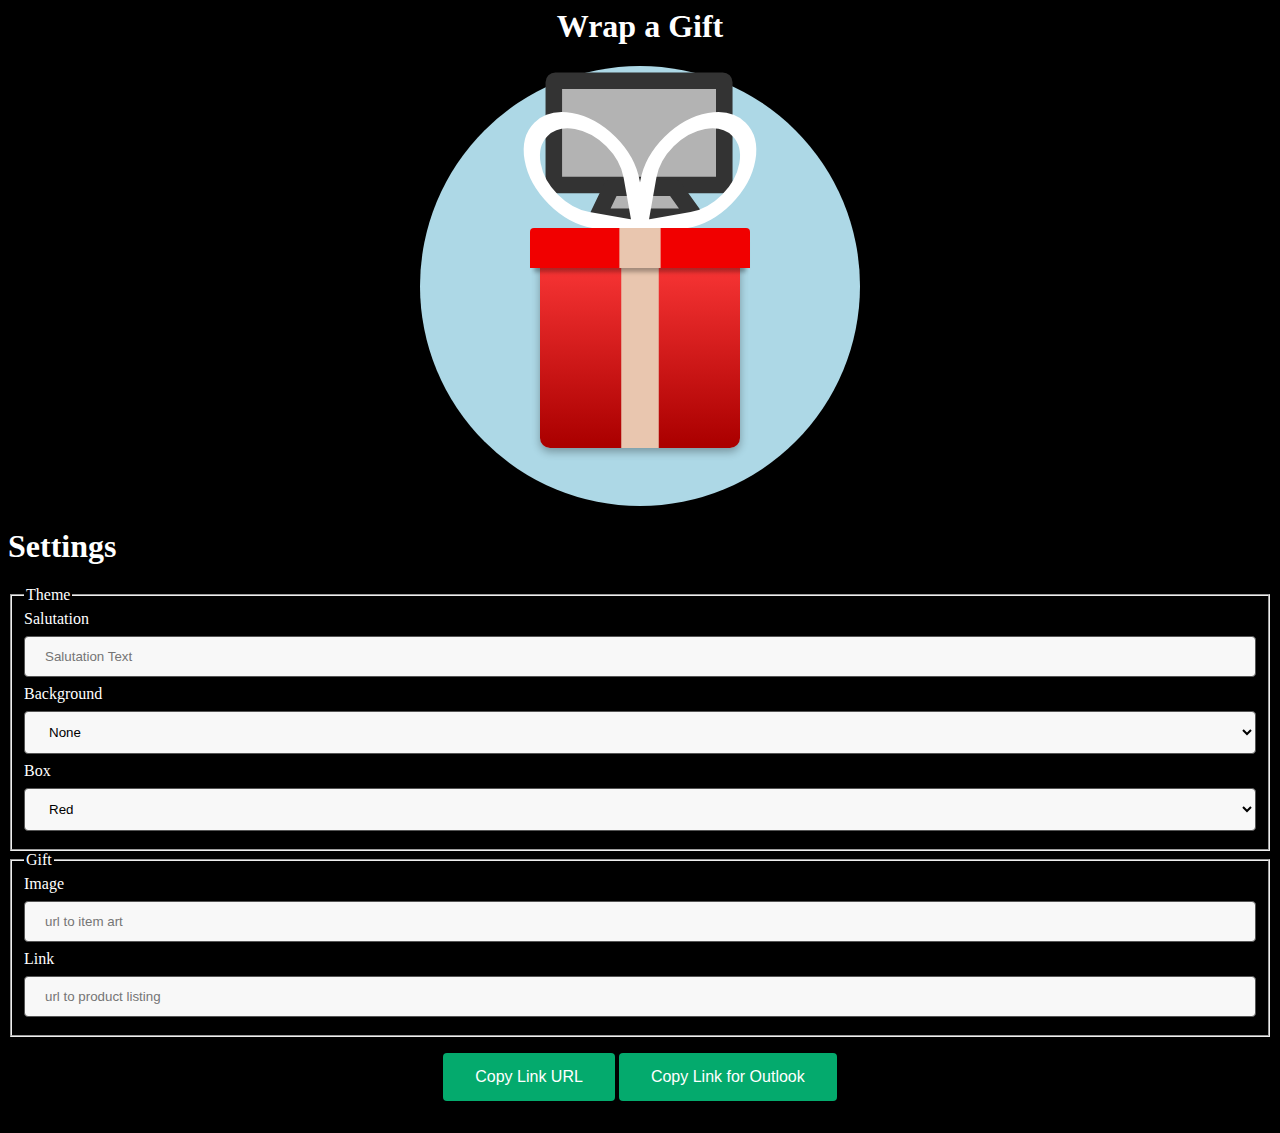
==== index.html @ 131de184 "first commit" ====
<html>
	<head>
        <link rel="stylesheet" href="style/themes/theme.css">
        <link rel="stylesheet" href="style/boxes/boxes.css">
        <link rel="stylesheet" href="style/themes/snowflakes.css">

        <link rel="stylesheet" href="style/colours.css">
        <link rel="stylesheet" href="style/giftbox.css">
        <link rel="stylesheet" href="style/input.css">
	</head>
	<body class="black">
        <div class="theme snowfall">
            <div>
                <div class="snowflake">❄</div>
                <div class="snowflake">❄</div>
                <div class="snowflake">❄</div>
                <div class="snowflake">❄</div>
                <div class="snowflake">❄</div>
                <div class="snowflake">❄</div>
                <div class="snowflake">❄</div>
                <div class="snowflake">❄</div>
                <div class="snowflake">❄</div>
            </div>
        </div>
		<h1 class='text-light center'>Wrap a Gift</h1>
		<div class="circle" onclick="open_gift()">
			<div class="box box01">
				<div id='box-body' class="box-body open">
				  <a class="gift-link" href="#" target="_blank">
				  <img class="gift-image img" src="style/default_gift.svg">
				  </a>
				  <div class="box-lid">
					<div class="box-bowtie"></div>
					<div class="box-rim"></div>
				  </div>
				</div>
			  </div>
		</div>
        <div>
            <h1>Settings</h1>
            <form>
                <fieldset>
                    <legend>Theme</legend>
                    <label for="opt-salutation">Salutation</label>
                    <input type="text" id="opt-salutation" placeholder="Salutation Text"/>
                    <label for="opt-background">Background</label>
                    <select id="opt-background" onchange="change_background(event)">
                        <option>None</option>
                        <option value="snowfall">Snowing</option>
                        <option>Halloween</option>
                    </select>
                    <label for="opt-box">Box</label>
                    <select id="opt-box" onchange="change_box(event)">
                        <option value="box01">Red</option>
                        <option value="box02">Blue</option>
                        <option value="box03">Green</option>
                    </select>
                </fieldset>

                <fieldset>
                    <legend>Gift</legend>
                    <label for="opt-image">Image</label>
                    <input type="text" id="opt-image" placeholder="url to item art" onchange="change_image(event)"/>
                    <label for="opt-link">Link</label>
                    <input type="text" id="opt-link" placeholder="url to product listing" onchange="change_link(event)"/>
                </fieldset>

                <div style="text-align: center; padding: 16px;">
                    <button type="button" class="accept" onclick="copy_dumb_link()">Copy Link URL</button>
                    <button type="button" class="accept" onclick="copy_smart_link()">Copy Link for Outlook</button>
                </div>
            </form>
        </div>
		<script src="src/giftbox.js"></script>
        <script src="src/theme.js"></script>
        <script>
function change_background(e) {
    var theme_name = e.target.value;
    set_background(theme_name);
}

function change_box(e) {
    var boxid = e.target.value;
    set_box(boxid);
}

function change_link(e) {
    var href = e.target.value;
    console.log(href);
    document.querySelector(".gift-link").href = href;
}

function change_image(e) {
    var href = e.target.value;
    document.querySelector(".gift-image").src = href;
}

function make_link() {
    var base_url = window.location.origin;
    var path = window.location.pathname.split( '/' ); path.pop();
    base_url = base_url + path.join('/') + "/open.html";

    return  base_url 
            + "?" + "bg=" + encodeURIComponent(document.getElementById("opt-background").value)
            + "&" + "box=" + encodeURIComponent(document.getElementById("opt-box").value)
            + "&" + "title=" + encodeURIComponent(document.getElementById("opt-salutation").value) 
            ;
}

function copy_dumb_link() {
    var url = make_link();

    const clipboardItem = new ClipboardItem({
        "text/plain": new Blob(
            [url],
            { type: "text/plain" }
        )
    });

    navigator.clipboard.write([clipboardItem]);

    alert("Link copied to clipboard.");
}

function copy_smart_link() {
    var name = "open your gift";
    var url = make_link();

    var elem = document.createElement("a");
    elem.href = url;
    elem.innerText = name;

    const clipboardItem = new ClipboardItem({
        "text/plain": new Blob(
            [elem.innerText],
            { type: "text/plain" }
        ),
        "text/html": new Blob(
            [elem.outerHTML],
            { type: "text/html" }
        ),
    });

    navigator.clipboard.write([clipboardItem]);

    alert("Link copied to clipboard.");
}
        </script>
	</body>
</html>
---- style/themes/theme.css ----
.theme {
    display: none;
}

.theme.active {
    display: block;
}

h1 {
    text-shadow: -1px -1px 0 #000, 1px -1px 0 #000, -1px 1px 0 #000, 1px 1px 0 #000;
}

h2 {
    text-shadow: -1px -1px 0 #000, 1px -1px 0 #000, -1px 1px 0 #000, 1px 1px 0 #000;
}

h3 {
    text-shadow: -1px -1px 0 #000, 1px -1px 0 #000, -1px 1px 0 #000, 1px 1px 0 #000;
}

label {
    text-shadow: -1px -1px 0 #000, 1px -1px 0 #000, -1px 1px 0 #000, 1px 1px 0 #000;
}

legend {
    text-shadow: -1px -1px 0 #000, 1px -1px 0 #000, -1px 1px 0 #000, 1px 1px 0 #000;
}


.random-left { }
---- style/boxes/boxes.css ----
.box-body {
    background-position: center; /* Center the image */
    background-repeat: no-repeat; /* Do not repeat the image */
    background-size: cover; /* Resize the background image to cover the entire container */
}

.box-rim {
    background-position: center; /* Center the image */
    background-repeat: no-repeat; /* Do not repeat the image */
    background-size: cover; /* Resize the background image to cover the entire container */
}

.box01 .box-body {
    background-image: url("box.01.body.svg"); 
}
.box01 .box-rim {
    background-image: url("box.01.lid.svg"); 
}

.box02 .box-body {
    background-image: url("box.02.body.svg"); 
}
.box02 .box-rim {
    background-image: url("box.02.lid.svg"); 
}

.box03 .box-body {
    background-image: url("box.03.body.svg"); 
}
.box03 .box-rim {
    background-image: url("box.03.lid.svg"); 
}
---- style/themes/snowflakes.css ----
.theme.snowfall {
    position: fixed;
    z-index: -100;
    left: 0;
    top: 0;
    width: 100dvw;
    height: 100dvh;
    
    background: #fff;
    background: -moz-linear-gradient(360deg, #fff 12%, rgba(0,103,171,1) 42%, rgba(0,53,88,1) 100%);
    background: -webkit-linear-gradient(360deg, #fff 12%, rgba(0,103,171,1) 42%, rgba(0,53,88,1) 100%);
    background: linear-gradient(360deg, #fff 12%, rgba(0,103,171,1) 42%, rgba(0,53,88,1) 100%);
    filter: progid:DXImageTransform.Microsoft.gradient(startColorstr="#ffffff",endColorstr="#003558",GradientType=1);
}

.snowflake {
    color: #fff;
    font-size: 2em;
    font-family: Arial;
    text-shadow: 0 0 1px #000;
}

@-webkit-keyframes snowflakes-fall {
    0% {
        top: -10%
    }

    100% {
        top: 100%
    }
}

@-webkit-keyframes snowflakes-shake {
    0% {
        -webkit-transform: translateX(0px);
        transform: translateX(0px)
    }

    50% {
        -webkit-transform: translateX(80px);
        transform: translateX(80px)
    }

    100% {
        -webkit-transform: translateX(0px);
        transform: translateX(0px)
    }
}

@keyframes snowflakes-fall {
    0% {
        top: -10%
    }

    100% {
        top: 100%
    }
}

@keyframes snowflakes-shake {
    0% {
        transform: translateX(0px)
    }

    50% {
        transform: translateX(80px)
    }

    100% {
        transform: translateX(0px)
    }
}

.snowflake {
    position: fixed;
    top: -10%;
    -webkit-user-select: none;
    -moz-user-select: none;
    -ms-user-select: none;
    user-select: none;
    cursor: default;
    -webkit-animation-name: snowflakes-fall, snowflakes-shake;
    -webkit-animation-duration: 10s, 3s;
    -webkit-animation-timing-function: linear, ease-in-out;
    -webkit-animation-iteration-count: infinite, infinite;
    -webkit-animation-play-state: running, running;
    animation-name: snowflakes-fall, snowflakes-shake;
    animation-duration: 10s, 3s;
    animation-timing-function: linear, ease-in-out;
    animation-iteration-count: infinite, infinite;
    animation-play-state: running, running
}

.snowflake:nth-of-type(0) {
    left: 1%;
    -webkit-animation-delay: 0s, 0s;
    animation-delay: 0s, 0s
}

.snowflake:nth-of-type(1) {
    left: 10%;
    -webkit-animation-delay: 1s, 1s;
    animation-delay: 1s, 1s
}

.snowflake:nth-of-type(2) {
    left: 20%;
    -webkit-animation-delay: 6s, .5s;
    animation-delay: 6s, .5s
}

.snowflake:nth-of-type(3) {
    left: 30%;
    -webkit-animation-delay: 4s, 2s;
    animation-delay: 4s, 2s
}

.snowflake:nth-of-type(4) {
    left: 40%;
    -webkit-animation-delay: 2s, 2s;
    animation-delay: 2s, 2s
}

.snowflake:nth-of-type(5) {
    left: 50%;
    -webkit-animation-delay: 8s, 3s;
    animation-delay: 8s, 3s
}

.snowflake:nth-of-type(6) {
    left: 60%;
    -webkit-animation-delay: 6s, 2s;
    animation-delay: 6s, 2s
}

.snowflake:nth-of-type(7) {
    left: 70%;
    -webkit-animation-delay: 2.5s, 1s;
    animation-delay: 2.5s, 1s
}

.snowflake:nth-of-type(8) {
    left: 80%;
    -webkit-animation-delay: 1s, 0s;
    animation-delay: 1s, 0s
}

.snowflake:nth-of-type(9) {
    left: 90%;
    -webkit-animation-delay: 3s, 1.5s;
    animation-delay: 3s, 1.5s
}
---- style/colours.css ----
.black {
    background-color: black;
    color: white;
}
---- style/giftbox.css ----
.center {
    text-align: center;
}

.text-light {
    color: white;
}

.box {
    position: relative;
    display: inline-block;
    user-select: none;
}

.circle {
    display: flex;
    justify-content: center;
    align-items: center;
    margin-left: auto;
    margin-right: auto;
    position: relative;
    height: 440px;
    width: 440px;
    background: lightblue;
    border-radius: 50%;
    cursor: pointer;
}

.box-body {
    margin-left: auto;
    margin-right: auto;
    position: relative;
    height: 200px;
    width: 200px;
    margin-top: 123.3333333333px;
    border-bottom-left-radius: 5%;
    border-bottom-right-radius: 5%;
    box-shadow: 0px 4px 8px 0px rgba(0, 0, 0, 0.3);
    z-index: 1;
}

.box-body a {
    pointer-events: none;
}

.box-body.open a {
    pointer-events: auto;
}

.box-body .img {
    opacity: 0;
    width: 100%;
    transform: translateY(0%);
    transition: all 0.5s;
    transition-delay: 0.5s;
    margin: 0 auto;
    display: block;
    z-index: 0;
}

.box-body.open {
    cursor: pointer;
    -webkit-animation: box-body 1s forwards ease-in-out;
    animation: box-body 1s forwards ease-in-out;
}

.box-body.open .img {
    opacity: 1;
    transform: translateY(-100%);
}

.box-body.open .box-lid {
    -webkit-animation: box-lid 1s forwards ease-in-out;
    animation: box-lid 1s forwards ease-in-out;
}

.box-body.open .box-bowtie::before {
    -webkit-animation: box-bowtie-left 1.1s forwards ease-in-out;
    animation: box-bowtie-left 1.1s forwards ease-in-out;
}

.box-body.open .box-bowtie::after {
    -webkit-animation: box-bowtie-right 1.1s forwards ease-in-out;
    animation: box-bowtie-right 1.1s forwards ease-in-out;
}

.box-lid {
    position: absolute;
    z-index: 10;
    left: 50%;
    -webkit-transform: translateX(-50%);
    transform: translateX(-50%);
    bottom: 90%;
    height: 40px;
    height: 40px;
    width: 220px;
    border-radius: 5%;
    box-shadow: 0 8px 4px -4px rgba(0, 0, 0, 0.3);
}

.box-rim {
    width: 100%;
    height: 100%;
    -webkit-transform: translateY(-100%);
    transform: translateY(-100%);
    border-top-left-radius: 4px;
    border-top-right-radius: 4px;
}

.box-bowtie {
    z-index: 2;
    height: 100%;
}

.box-bowtie::before,
.box-bowtie::after {
    content: "";
    width: 83.3333333333px;
    height: 83.3333333333px;
    border: 16.6666666667px solid white;
    border-radius: 50% 50% 0 50%;
    position: absolute;
    bottom: 99%;
    z-index: -1;
}

.box-bowtie::before {
    left: 50%;
    -webkit-transform: translateX(-100%) skew(10deg, 10deg);
    transform: translateX(-100%) skew(10deg, 10deg);
}

.box-bowtie::after {
    left: 50%;
    -webkit-transform: translateX(0%) rotate(90deg) skew(10deg, 10deg);
    transform: translateX(0%) rotate(90deg) skew(10deg, 10deg);
}

@-webkit-keyframes box-lid {

    0%,
    42% {
        -webkit-transform: translate3d(-50%, 0%, 0) rotate(0deg);
        transform: translate3d(-50%, 0%, 0) rotate(0deg);
    }

    60% {
        -webkit-transform: translate3d(-85%, -230%, 0) rotate(-25deg);
        transform: translate3d(-85%, -230%, 0) rotate(-25deg);
    }

    90%,
    100% {
        -webkit-transform: translate3d(-119%, 225%, 0) rotate(-70deg);
        transform: translate3d(-119%, 225%, 0) rotate(-70deg);
    }
}

@keyframes box-lid {

    0%,
    42% {
        -webkit-transform: translate3d(-50%, 0%, 0) rotate(0deg);
        transform: translate3d(-50%, 0%, 0) rotate(0deg);
    }

    60% {
        -webkit-transform: translate3d(-85%, -230%, 0) rotate(-25deg);
        transform: translate3d(-85%, -230%, 0) rotate(-25deg);
    }

    90%,
    100% {
        -webkit-transform: translate3d(-119%, 225%, 0) rotate(-70deg);
        transform: translate3d(-119%, 225%, 0) rotate(-70deg);
    }
}

@-webkit-keyframes box-body {
    0% {
        -webkit-transform: translate3d(0%, 0%, 0) rotate(0deg);
        transform: translate3d(0%, 0%, 0) rotate(0deg);
    }

    25% {
        -webkit-transform: translate3d(0%, 25%, 0) rotate(20deg);
        transform: translate3d(0%, 25%, 0) rotate(20deg);
    }

    50% {
        -webkit-transform: translate3d(0%, -15%, 0) rotate(0deg);
        transform: translate3d(0%, -15%, 0) rotate(0deg);
    }

    70% {
        -webkit-transform: translate3d(0%, 0%, 0) rotate(0deg);
        transform: translate3d(0%, 0%, 0) rotate(0deg);
    }
}

@keyframes box-body {
    0% {
        -webkit-transform: translate3d(0%, 0%, 0) rotate(0deg);
        transform: translate3d(0%, 0%, 0) rotate(0deg);
    }

    25% {
        -webkit-transform: translate3d(0%, 25%, 0) rotate(20deg);
        transform: translate3d(0%, 25%, 0) rotate(20deg);
    }

    50% {
        -webkit-transform: translate3d(0%, -15%, 0) rotate(0deg);
        transform: translate3d(0%, -15%, 0) rotate(0deg);
    }

    70% {
        -webkit-transform: translate3d(0%, 0%, 0) rotate(0deg);
        transform: translate3d(0%, 0%, 0) rotate(0deg);
    }
}

@-webkit-keyframes box-bowtie-right {

    0%,
    50%,
    75% {
        -webkit-transform: translateX(0%) rotate(90deg) skew(10deg, 10deg);
        transform: translateX(0%) rotate(90deg) skew(10deg, 10deg);
    }

    90%,
    100% {
        -webkit-transform: translate(-50%, -15%) rotate(45deg) skew(10deg, 10deg);
        transform: translate(-50%, -15%) rotate(45deg) skew(10deg, 10deg);
        box-shadow: 0px 4px 8px -4px rgba(0, 0, 0, 0.3);
    }
}

@keyframes box-bowtie-right {

    0%,
    50%,
    75% {
        -webkit-transform: translateX(0%) rotate(90deg) skew(10deg, 10deg);
        transform: translateX(0%) rotate(90deg) skew(10deg, 10deg);
    }

    90%,
    100% {
        -webkit-transform: translate(-50%, -15%) rotate(45deg) skew(10deg, 10deg);
        transform: translate(-50%, -15%) rotate(45deg) skew(10deg, 10deg);
        box-shadow: 0px 4px 8px -4px rgba(0, 0, 0, 0.3);
    }
}

@-webkit-keyframes box-bowtie-left {
    0% {
        -webkit-transform: translateX(-100%) rotate(0deg) skew(10deg, 10deg);
        transform: translateX(-100%) rotate(0deg) skew(10deg, 10deg);
    }

    50%,
    75% {
        -webkit-transform: translate(-50%, -15%) rotate(45deg) skew(10deg, 10deg);
        transform: translate(-50%, -15%) rotate(45deg) skew(10deg, 10deg);
    }

    90%,
    100% {
        -webkit-transform: translateX(-100%) rotate(0deg) skew(10deg, 10deg);
        transform: translateX(-100%) rotate(0deg) skew(10deg, 10deg);
    }
}

@keyframes box-bowtie-left {
    0% {
        -webkit-transform: translateX(-100%) rotate(0deg) skew(10deg, 10deg);
        transform: translateX(-100%) rotate(0deg) skew(10deg, 10deg);
    }

    50%,
    75% {
        -webkit-transform: translate(-50%, -15%) rotate(45deg) skew(10deg, 10deg);
        transform: translate(-50%, -15%) rotate(45deg) skew(10deg, 10deg);
    }

    90%,
    100% {
        -webkit-transform: translateX(-100%) rotate(0deg) skew(10deg, 10deg);
        transform: translateX(-100%) rotate(0deg) skew(10deg, 10deg);
    }
}
---- style/input.css ----
input {
    width: 100%;
}

input[type=text] {
    width: 100%;
    padding: 12px 20px;
    margin: 8px 0;
    box-sizing: border-box;
    border: 1px solid #555;
    border-radius: 4px;
    background-color: #f8f8f8;
}
input[type=text]:focus{
    border: 1px solid #555;
}

select {
    width: 100%;
    padding: 12px 20px;
    margin: 8px 0;
    box-sizing: border-box;
    border: 1px solid #555;
    border-radius: 4px;
    background-color: #f8f8f8;
}
select:focus{
    border: 2px solid #555;
}

textarea {
    width: 100%;
    min-height: 150px;
    padding: 12px 20px;
    box-sizing: border-box;
    border: 2px solid #ccc;
    border-radius: 4px;
    background-color: #f8f8f8;
    resize: vertical;
}

button {
    border: none;
    color: white;
    padding: 15px 32px;
    border-radius: 4px;
    text-align: center;
    text-decoration: none;
    display: inline-block;
    font-size: 16px;
}

button.accept {
    background-color: #04AA6D; /* Green */
}
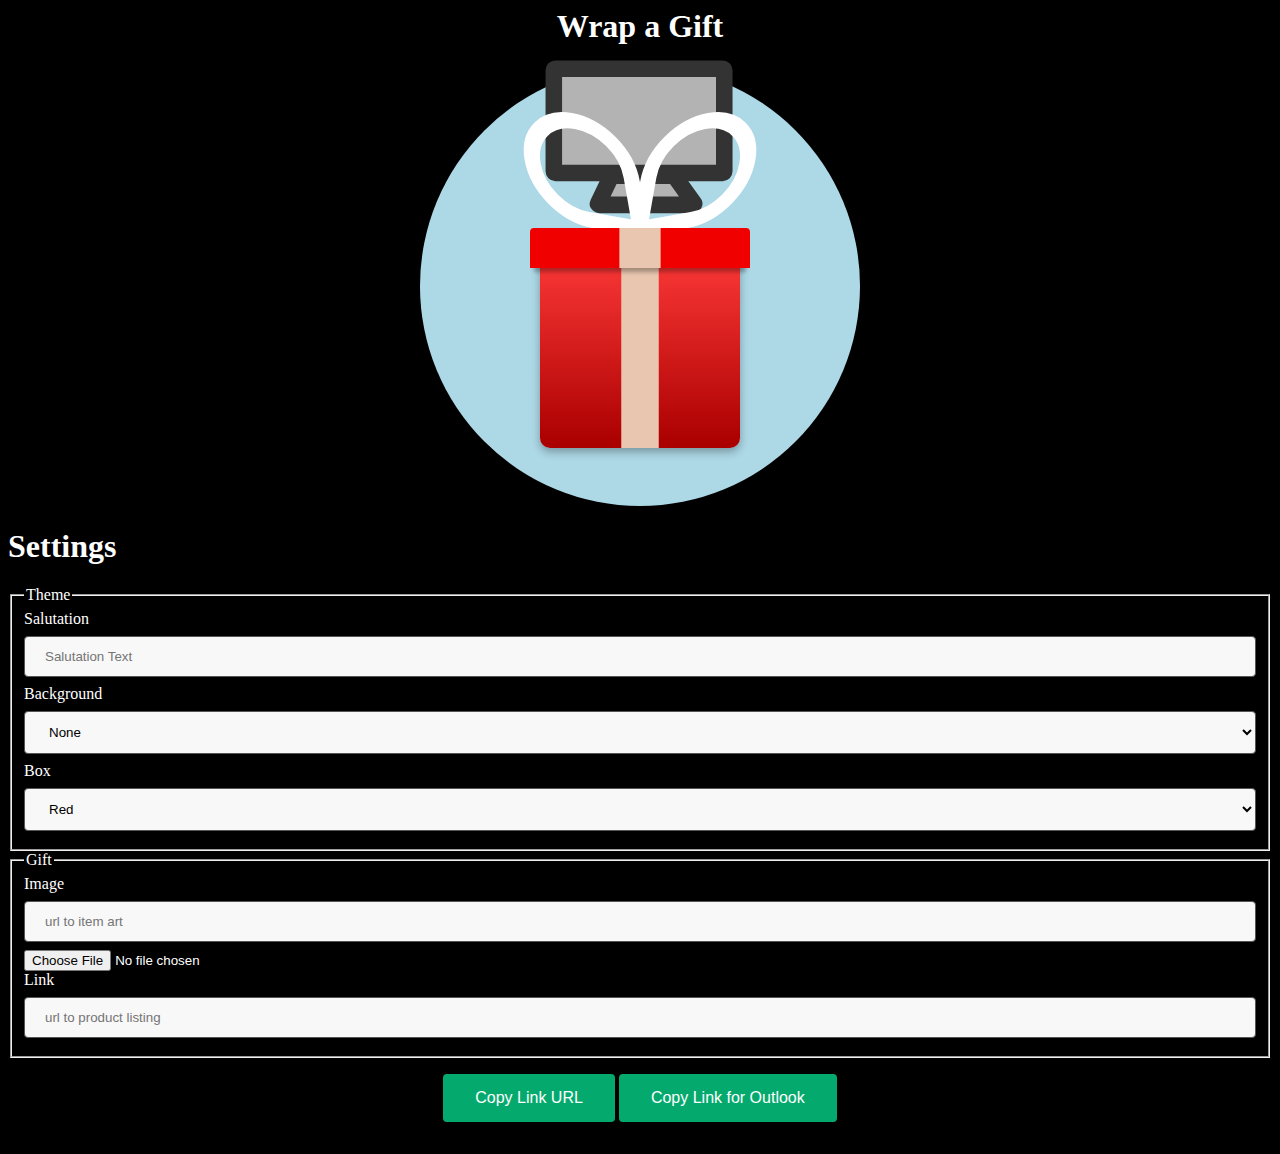
==== commit bb03be53: "Added update" ====
--- a/index.html
+++ b/index.html
@@ -47,7 +47,6 @@
                     <select id="opt-background" onchange="change_background(event)">
                         <option>None</option>
                         <option value="snowfall">Snowing</option>
-                        <option>Halloween</option>
                     </select>
                     <label for="opt-box">Box</label>
                     <select id="opt-box" onchange="change_box(event)">
@@ -61,6 +60,7 @@
                     <legend>Gift</legend>
                     <label for="opt-image">Image</label>
                     <input type="text" id="opt-image" placeholder="url to item art" onchange="change_image(event)"/>
+                    <input type="file" id="opt-image-upload" onchange="upload_image(event)" accept="image/*" capture="environment"/>
                     <label for="opt-link">Link</label>
                     <input type="text" id="opt-link" placeholder="url to product listing" onchange="change_link(event)"/>
                 </fieldset>
@@ -93,6 +93,24 @@
 function change_image(e) {
     var href = e.target.value;
     document.querySelector(".gift-image").src = href;
+}
+function upload_image(e) {
+    var files = e.target.files;
+    console.log(files);
+
+    if (files && files.length > 0) {
+        var file = files[0];
+
+        var reader = new FileReader();
+        reader.onload = function () {
+            document.getElementById("opt-image").value = reader.result;
+            document.querySelector(".gift-image").src = reader.result;
+        };
+        reader.onerror = function (error) {
+            console.log('Error: ', error);
+        };
+        reader.readAsDataURL(file);
+    }
 }
 
 function make_link() {
--- a/style/giftbox.css
+++ b/style/giftbox.css
@@ -53,9 +53,13 @@
     transform: translateY(0%);
     transition: all 0.5s;
     transition-delay: 0.5s;
-    margin: 0 auto;
+    margin: 0px auto;
+    padding-top: 12px;
+    padding-bottom: 12px;
     display: block;
     z-index: 0;
+    mix-blend-mode: multiply;
+    background-color: transparent;
 }
 
 .box-body.open {
